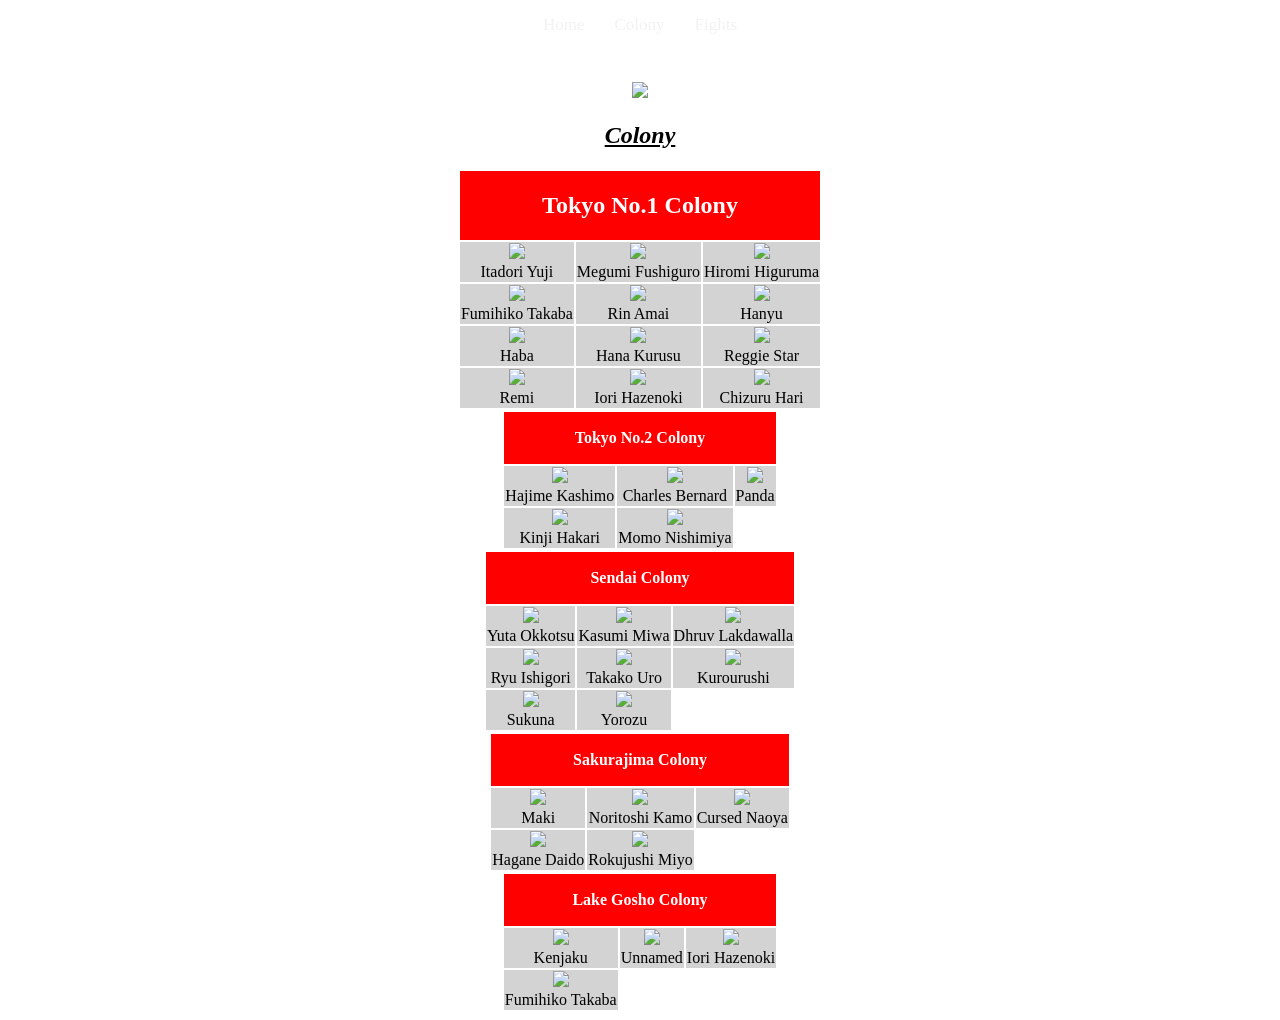
==== Colony.html @ 838fda0c "Add files via upload" ====
<!DOCTYPE html>
<head>

<meta charset="UTF-8">
<link rel="icon" href="https://i.ebayimg.com/images/g/wrYAAOSwbGdlMHW4/s-l1200.png">

    <title>Colony</title>
	<link href="style.css" rel="stylesheet">
	<div id="navbar">
  <a href="JJK.html">Home</a>
  <a href="Colony.html">Colony</a>
  <a href="#contact">Fights</a>
</div>

<div style="padding:1px;font-size:30px;margin-top:80px;">
</div>

<script>
var prevScrollpos = window.pageYOffset;
window.onscroll = function() {
  var currentScrollPos = window.pageYOffset;
  if (prevScrollpos > currentScrollPos) {
    document.getElementById("navbar").style.top = "0";
  } else {
    document.getElementById("navbar").style.top = "-50px";
  }
  prevScrollpos = currentScrollPos;
}
</script>
<body styl="background-image:url('https://encrypted-tbn0.gstatic.com/images?q=tbn:ANd9GcRILDX4LNH_5PAs_xs91pMsBnBAPCatM91WjA&s'); background-attachment: fixed; background-repeat: no-repeat; background-size: cover"></body> 

</head>

<body><center>
<img src="https://preview.redd.it/theory-the-significance-of-the-location-of-culling-games-v0-cxpkgzdijjx61.jpg?width=2154&format=pjpg&auto=webp&s=5ab92554e08bc578c13f4fa68f01438590a0da6f" style="width: 50vw"></img>
		
		<table>
		<h2 style="color=red"><u><i><b>Colony</b></u></i></h2>
			<tbody border="color:white"><tr style="color:white"> 
				<th colspan="30" style="background-color:red"><h2 style="color:white">Tokyo No.1 Colony</h2></th>
				
			</tr>
		<tr>
			<td style="background-color:lightgray" border="white"><center><img src="https://static.wikia.nocookie.net/jujutsu-kaisen/images/6/64/YujiP.png/revision/latest?cb=20210709235502" style="width: 15vw"> <br>Itadori Yuji</br> </td> </center>
			<td style="background-color:lightgray" border="white"><center><img src="https://static.wikia.nocookie.net/jujutsu-kaisen/images/5/58/MegumiP.png/revision/latest?cb=20200329012008" style="width: 15vw"><br>Megumi Fushiguro</br></td></center>
			<td style="background-color:lightgray" border="white"><center><img src="https://static.wikia.nocookie.net/jujutsu-kaisen/images/9/9d/HiromiHigurumaP.png/revision/latest?cb=20240610182040" style="width: 15vw"><br>Hiromi Higuruma</br></td> </center>
		</tr>	
			
			<tr>
			<td style="background-color:lightgray" border="white"><center><img src="https://static.wikia.nocookie.net/jujutsu-kaisen/images/6/61/FumihikoTakabaP.png/revision/latest?cb=20240611133944" style="width: 15vw"><br>Fumihiko Takaba</br></td></center>
			<td style="background-color:lightgray" border="white"><center><img src="https://static.wikia.nocookie.net/jujutsu-kaisen/images/f/fd/RinAmaiP.png/revision/latest?cb=20220429151422" style="width: 15vw"> <br>Rin Amai</br> </td> </center>
			<td style="background-color:lightgray" border="white"><center><img src="https://static.wikia.nocookie.net/jujutsu-kaisen/images/f/f6/HanyuP.png/revision/latest?cb=20211018014553" style="width: 15vw"><br>Hanyu</br></td></center>
		</tr>
			
		<tr>
			<td style="background-color:lightgray" border="white"><center><img src="https://static.wikia.nocookie.net/jujutsu-kaisen/images/7/78/HabaP.png/revision/latest?cb=20211018014556" style="width: 15vw"><br>Haba</br></td> </center>
			<td style="background-color:lightgray" border="white"><center><img src="https://static.wikia.nocookie.net/jujutsu-kaisen/images/0/0c/HanaKurusuP.png/revision/latest?cb=20231109161601" style="width: 15vw"><br>Hana Kurusu</br></td></center>
			<td style="background-color:lightgray" border="white"><center><img src="https://static.wikia.nocookie.net/jujutsu-kaisen/images/6/67/ReggieStarP.png/revision/latest?cb=20220421161223" style="width: 15vw"> <br>Reggie Star</br> </td> </center>
		</tr>
		
		<tr>
			<td style="background-color:lightgray" border="white"><center><img src="https://static.wikia.nocookie.net/jujutsu-kaisen/images/1/18/RemiP.png/revision/latest?cb=20220429150852" style="width: 15vw"><br>Remi</br></td></center>
			<td style="background-color:lightgray" border="white"><center><img src="https://static.wikia.nocookie.net/jujutsu-kaisen/images/7/72/IoriHazenokiP.png/revision/latest?cb=20220202024731" style="width: 15vw"><br>Iori Hazenoki</br></td> </center>
			<td style="background-color:lightgray" border="white"><center><img src="https://static.wikia.nocookie.net/jujutsu-kaisen/images/a/ab/ChizuruHariP.png/revision/latest?cb=20211214020351" style="width: 15vw"><br>Chizuru Hari</br></td></center>
</tr>
		</table>
		<table>
			<tr>
				<th colspan="30" style="background-color:red"><p style="color:white">Tokyo No.2 Colony</p></th>
				
			</tr>
			
			<tr>
			<td style="background-color:lightgray" border="white"><center><img src="https://static.wikia.nocookie.net/jujutsu-kaisen/images/a/a8/HajimeKashimoP.png/revision/latest?cb=20221216221339" style="width: 15vw"> <br>Hajime Kashimo</br> </td> </center>
			<td style="background-color:lightgray" border="white"><center><img src="https://static.wikia.nocookie.net/jujutsu-kaisen/images/d/db/CharlesBernardP.png/revision/latest?cb=20220420154904" style="width: 15vw"><br>Charles Bernard</br></td></center>
			<td style="background-color:lightgray" border="white"><center><img src="https://static.wikia.nocookie.net/jujutsu-kaisen/images/5/50/PandaP.png/revision/latest?cb=20191022215550" style="width: 15vw"> <br>Panda</br> </td> </center>
		</tr>
		
		<tr>
			<td style="background-color:lightgray" border="white"><center><img src="https://static.wikia.nocookie.net/jujutsu-kaisen/images/2/29/KinjiHakariP.png/revision/latest?cb=20240615023312" style="width: 15vw"><br>Kinji Hakari</br></td></center>
			<td style="background-color:lightgray" border="white"><center><img src="https://static.wikia.nocookie.net/jujutsu-kaisen/images/b/b4/MomoNishimiyaP.png/revision/latest?cb=20220327190033" style="width: 15vw"><br>Momo Nishimiya</br></td> </center>
		</tr>
		
		</table>
		
		<table>
			
			<tr>
				<th colspan="30" style="background-color:red"><p style="color:white">Sendai Colony</p></th>
				
			</tr>
			
			<tr>
			<td style="background-color:lightgray" border="white"><center><img src="https://static.wikia.nocookie.net/jujutsu-kaisen/images/6/65/YutaOkkotsuP_%28Second-Year%29.png/revision/latest?cb=20240615015325" style="width: 15vw"> <br>Yuta Okkotsu</br> </td> </center>
			<td style="background-color:lightgray" border="white"><center><img src="https://static.wikia.nocookie.net/jujutsu-kaisen/images/d/d8/KasumiMiwaP.png/revision/latest?cb=20210417041915" style="width: 15vw"><br>Kasumi Miwa</br></td></center>
			<td style="background-color:lightgray" border="white"><center><img src="https://static.wikia.nocookie.net/jujutsu-kaisen/images/6/67/DhruvLakdawallaP.png/revision/latest?cb=20220412145527" style="width: 15vw"> <br>Dhruv Lakdawalla</br> </td> </center>

		</tr>
		
		<tr>
		<td style="background-color:lightgray" border="white"><center><img src="https://static.wikia.nocookie.net/jujutsu-kaisen/images/5/5d/RyuIshigoriP.png/revision/latest?cb=20220918214926" style="width: 15vw"><br>Ryu Ishigori</br></td></center>
		<td style="background-color:lightgray" border="white"><center><img src="https://static.wikia.nocookie.net/jujutsu-kaisen/images/e/e3/TakakoUroP.png/revision/latest?cb=20260228080805" style="width: 15vw"><br>Takako Uro</br></td> </center>
		<td style="background-color:lightgray" border="white"><center><img src="https://static.wikia.nocookie.net/jujutsu-kaisen/images/1/1a/KurourushiP.png/revision/latest?cb=20220222171405" style="width: 15vw"><br>Kurourushi</br></td> </center>

		</tr>
		
		<tr>
		<td style="background-color:lightgray" border="white"><center><img src="https://static.wikia.nocookie.net/jujutsu-kaisen/images/8/82/SukunaP_%28Megumi%29.png/revision/latest?cb=20240618000801" style="width: 15vw"><br>Sukuna</br></td> </center>
		<td style="background-color:lightgray" border="white"><center><img src="https://static.wikia.nocookie.net/jujutsu-kaisen/images/0/00/YorozuP.png/revision/latest?cb=20230417185100" style="width: 15vw"><br>Yorozu</br></td> </center>
        </tr>
		
		</table>
			<table>
			<tr>
				<th colspan="30" style="background-color:red"><p style="color:white">Sakurajima Colony</p></th>
				
			</tr>
			
		<tr>
			<td style="background-color:lightgray" border="white"><center><img src="https://static.wikia.nocookie.net/jujutsu-kaisen/images/d/da/MakiP_%28Current%29.png/revision/latest?cb=20230210191355" style="width: 15vw"> <br>Maki</br> </td> </center>
			<td style="background-color:lightgray" border="white"><center><img src="https://static.wikia.nocookie.net/jujutsu-kaisen/images/6/69/NoritoshiKamoP_%28Culling_Game%29.png/revision/latest?cb=20240701013757" style="width: 15vw"><br>Noritoshi Kamo</br></td></center>
			<td style="background-color:lightgray" border="white"><center><img src="https://static.wikia.nocookie.net/jujutsu-kaisen/images/c/cd/CursedNaoyaP.png/revision/latest?cb=20230424151545" style="width: 15vw"> <br>Cursed Naoya</br> </td> </center>
		</tr>
		
		<tr>
			<td style="background-color:lightgray" border="white"><center><img src="https://static.wikia.nocookie.net/jujutsu-kaisen/images/b/b0/HaganeDaidoP.png/revision/latest?cb=20220829143456" style="width: 15vw"><br>Hagane Daido</br></td></center>
			<td style="background-color:lightgray" border="white"><center><img src="https://static.wikia.nocookie.net/jujutsu-kaisen/images/d/d3/RokujushiMiyoP.png/revision/latest?cb=20220829143455" style="width: 15vw"><br>Rokujushi Miyo</br></td> </center>
		</tr>

		</table>
			
			<table>
			<tr>
				<th colspan="30" style="background-color:red"><p style="color:white">Lake Gosho Colony</p></th>
				
		</tr>
			
		<tr>
			
			<td style="background-color:lightgray" border="white"><center><img src="https://static.wikia.nocookie.net/jujutsu-kaisen/images/4/4f/KenjakuP.png/revision/latest?cb=20231029170848" style="width: 15vw"> <br>Kenjaku</br> </td> </center>
			<td style="background-color:lightgray" border="white"><center><img src="https://static.wikia.nocookie.net/jujutsu-kaisen/images/9/97/LakeGoshoPlayerP.png/revision/latest?cb=20240729002304" style="width: 15vw"><br>Unnamed</br></td></center>
			<td style="background-color:lightgray" border="white"><center><img src="https://static.wikia.nocookie.net/jujutsu-kaisen/images/7/72/IoriHazenokiP.png/revision/latest?cb=20220202024731" style="width: 15vw"> <br>Iori Hazenoki</br> </td> </center>
		</tr>
		
		<tr>
			<td style="background-color:lightgray" border="white"><center><img src="https://static.wikia.nocookie.net/jujutsu-kaisen/images/6/61/FumihikoTakabaP.png/revision/latest?cb=20240611133944" style="width: 15vw"><br>Fumihiko Takaba</br></td></center>
			
				
			</tr>
			</tbody></table>
			</center>

</body>
</html>
---- style.css ----
.jjk {
  display: inline-block;
  width: 15vw; 
  box-shadow:
    0 0 20px 10px #ff0000,
    0 0 40px 20px #ff0000,
    inset 0 0 15px 5px #ff0000;
  border-radius: 10px;
  transition: box-shadow 0.3s ease;
}


.jjk:hover {
  box-shadow:
    0 0 30px 15px #ff0000,
    0 0 60px 30px #ff0000,
    inset 0 0 20px 8px #ff0000;
}

#navbar {
	left: 0;
  background-image: url("https://static.wikia.nocookie.net/jujutsu-kaisen/images/c/c6/Geto_explaining_the_best_chance_to_counter_Gojo_%28Anime%29.png/revision/latest/scale-to-width-down/1000?cb=20201108042057");
  background-repeat: no-repeat;
  background-clip: border-box;
  background-size: 185%; 
  background-position: 50% 28%;
  position: fixed;
  top: 0;
  width: 100%;
  display: flex;           
  justify-content: center; 
  align-items: center;   
  transition: top 0.2s;
}

#navbar a {
  display: block;
  color: #f2f2f2;
  text-align: center;
  padding: 15px;
  text-decoration: none;
  font-size: 17px;
}

#navbar a:hover {
  background-color: #ddd;
  opacity: 0.5;
  color: black;
  
}

.caca {
  position: fixed;
  top: 0;
  left: 0;
  width: 100%;
  height: 100%;
  border: none;
}

.video-container {
  position: relative;
  width: 100%;
  max-width: 800px;
  aspect-ratio: 16/9;
}

.video-container iframe {
  position: fixed;
  top: 0;
  left: 0;
  width: 100vw;   
  height: 100vh;  
  border: none;
}

/* bloque les clics */
.overlay {
  position: fixed;
  width: 100vw;
  height: 100vh;
  top: 0;
  left: 0;
  pointer-events: all; 
  z-index: 9999;
}
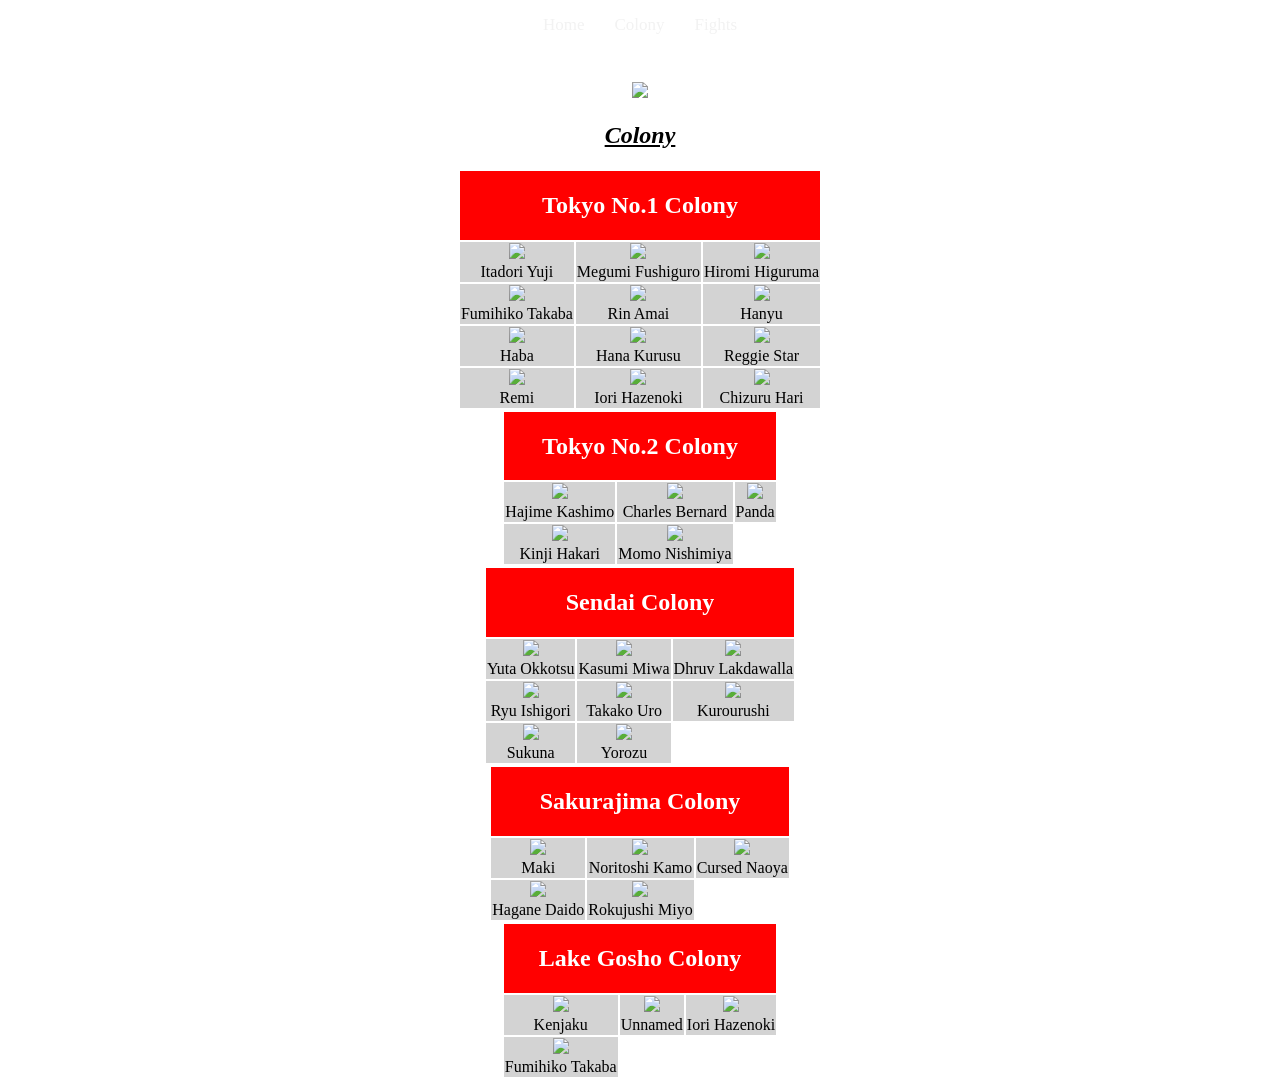
==== commit 2e56f2e7: "Update Colony.html" ====
--- a/Colony.html
+++ b/Colony.html
@@ -1,6 +1,5 @@
 <!DOCTYPE html>
 <head>
-
 <meta charset="UTF-8">
 <link rel="icon" href="https://i.ebayimg.com/images/g/wrYAAOSwbGdlMHW4/s-l1200.png">
 
@@ -66,7 +65,7 @@
 		</table>
 		<table>
 			<tr>
-				<th colspan="30" style="background-color:red"><p style="color:white">Tokyo No.2 Colony</p></th>
+				<th colspan="30" style="background-color:red"><h2 style="color:white">Tokyo No.2 Colony</h2></th>
 				
 			</tr>
 			
@@ -86,7 +85,7 @@
 		<table>
 			
 			<tr>
-				<th colspan="30" style="background-color:red"><p style="color:white">Sendai Colony</p></th>
+				<th colspan="30" style="background-color:red"><h2 style="color:white">Sendai Colony</h2></th>
 				
 			</tr>
 			
@@ -112,7 +111,7 @@
 		</table>
 			<table>
 			<tr>
-				<th colspan="30" style="background-color:red"><p style="color:white">Sakurajima Colony</p></th>
+				<th colspan="30" style="background-color:red"><h2 style="color:white">Sakurajima Colony</h2></th>
 				
 			</tr>
 			
@@ -131,7 +130,7 @@
 			
 			<table>
 			<tr>
-				<th colspan="30" style="background-color:red"><p style="color:white">Lake Gosho Colony</p></th>
+				<th colspan="30" style="background-color:red"><h2 style="color:white">Lake Gosho Colony</h2></th>
 				
 		</tr>
 			
@@ -151,4 +150,4 @@
 			</center>
 
 </body>
-</html>+</html>
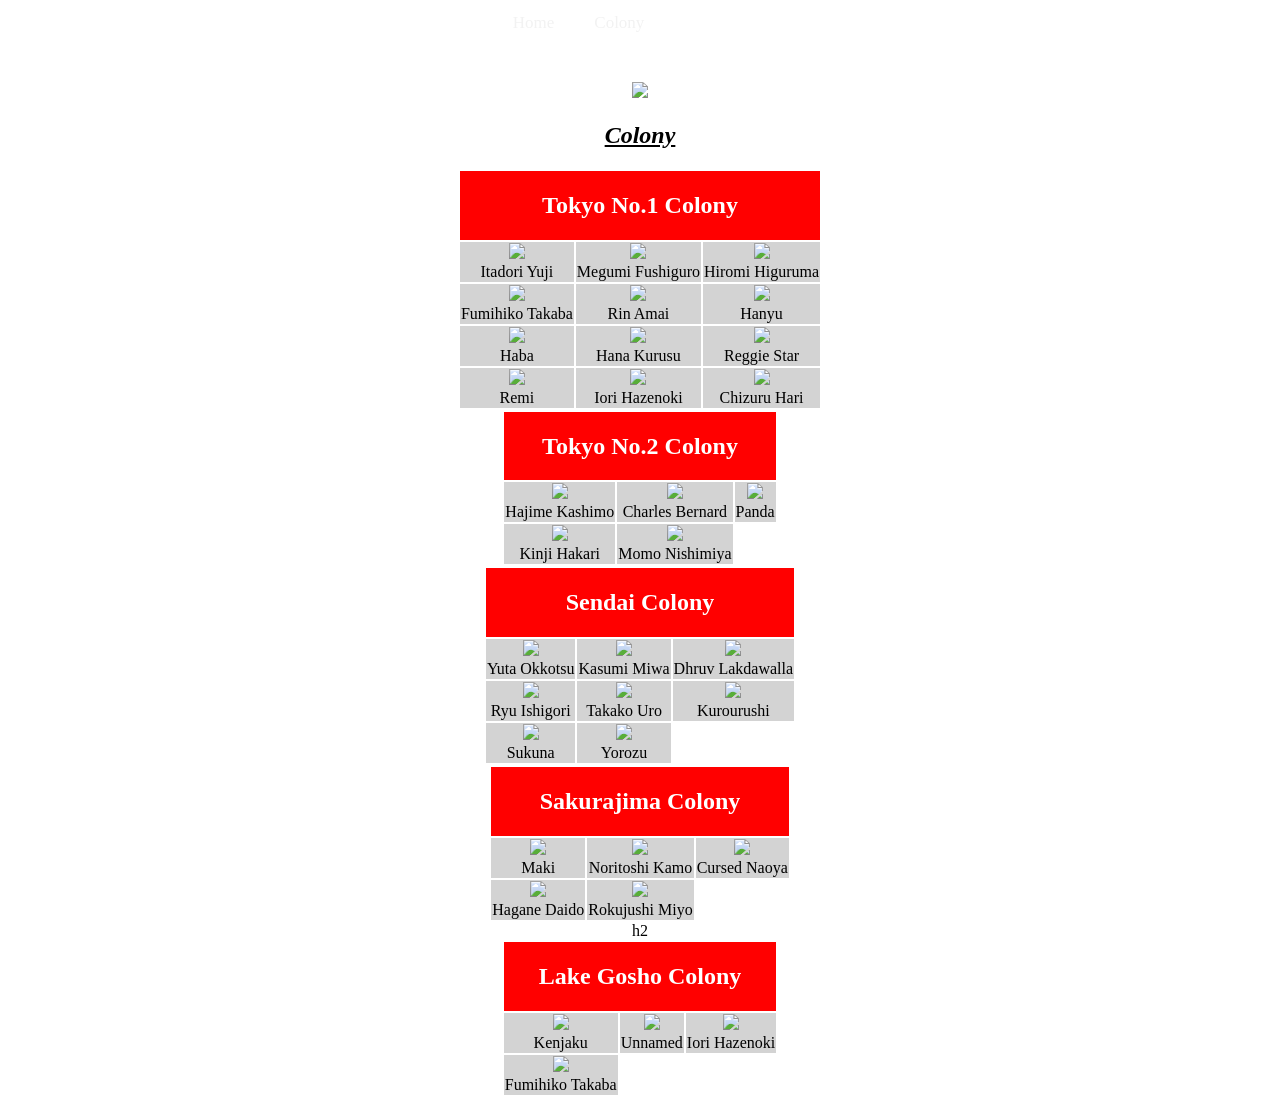
==== commit 6dd6aa7c: "Add files via upload" ====
--- a/Colony.html
+++ b/Colony.html
@@ -1,15 +1,42 @@
 <!DOCTYPE html>
 <head>
+
 <meta charset="UTF-8">
-<link rel="icon" href="https://i.ebayimg.com/images/g/wrYAAOSwbGdlMHW4/s-l1200.png">
+<link rel="icon" href="https://encrypted-tbn2.gstatic.com/images?q=tbn:ANd9GcRYG5_BYgvWXbFmxJuZTmnribUWDomTsTQrZxTtNxNC7nwlIX9K">
 
     <title>Colony</title>
 	<link href="style.css" rel="stylesheet">
+			<link rel="stylesheet" href="https://cdnjs.cloudflare.com/ajax/libs/font-awesome/6.4.0/css/all.min.css">
+
 	<div id="navbar">
   <a href="JJK.html">Home</a>
   <a href="Colony.html">Colony</a>
-  <a href="#contact">Fights</a>
+  <div class="dropdown">
+  <button class="dropbtn" onclick="myFunction()">Other pages
+    <i class="fa fa-caret-down"></i>
+  </button>
+  <div class="dropdown-content" id="myDropdown">
+    <a href="hell's paradise.html" style="color: #800a7c">Hell's Paradise</a>
+  </div>
+  </div> 
 </div>
+<script>
+/* When the user clicks on the button, 
+toggle between hiding and showing the dropdown content */
+function myFunction() {
+  document.getElementById("myDropdown").classList.toggle("show");
+}
+
+// Close the dropdown if the user clicks outside of it
+window.onclick = function(e) {
+  if (!e.target.matches('.dropbtn')) {
+  var myDropdown = document.getElementById("myDropdown");
+    if (myDropdown.classList.contains('show')) {
+      myDropdown.classList.remove('show');
+    }
+  }
+}
+</script>
 
 <div style="padding:1px;font-size:30px;margin-top:80px;">
 </div>
@@ -134,7 +161,7 @@
 				
 		</tr>
 			
-		<tr>
+		<tr>h2
 			
 			<td style="background-color:lightgray" border="white"><center><img src="https://static.wikia.nocookie.net/jujutsu-kaisen/images/4/4f/KenjakuP.png/revision/latest?cb=20231029170848" style="width: 15vw"> <br>Kenjaku</br> </td> </center>
 			<td style="background-color:lightgray" border="white"><center><img src="https://static.wikia.nocookie.net/jujutsu-kaisen/images/9/97/LakeGoshoPlayerP.png/revision/latest?cb=20240729002304" style="width: 15vw"><br>Unnamed</br></td></center>
@@ -150,4 +177,4 @@
 			</center>
 
 </body>
-</html>
+</html>
--- a/style.css
+++ b/style.css
@@ -29,24 +29,79 @@
   width: 100%;
   display: flex;           
   justify-content: center; 
-  align-items: center;   
+  align-items: strecth;   
   transition: top 0.2s;
 }
 
 #navbar a {
-  display: block;
+  display: flex;
+  align-items: center;
+   justify-content: center;
   color: #f2f2f2;
   text-align: center;
-  padding: 15px;
+  padding: 0 20px;
   text-decoration: none;
   font-size: 17px;
 }
 
-#navbar a:hover {
-  background-color: #ddd;
+.dropdown {
+    position: relative;
+	
+}
+
+.dropdown .dropbtn {
+  cursor: pointer;
+  font-size: 16px;  
+  border: none;
+  outline: none;
+  color: white;
+  padding: 14px 16px;
+  background-color: inherit;
+  font-family: inherit;
+  margin: 0;
+  width: 100%;
+  text-align: center;
+  
+}
+
+#navbar a:hover, .dropdown:hover .dropbtn, .dropbtn:focus {
+ background-color: #ddd;
   opacity: 0.5;
   color: black;
   
+}
+
+.dropdown-content {
+  display: none;
+  position: absolute;
+  top: 100%;         /* juste sous la navbar */
+  left: 0;           /* aligné à gauche de la navbar */
+  width: 100%;       /* 🔹 prend toute la largeur du parent (navbar) */
+  box-shadow: 0px 8px 16px 0px rgba(0,0,0,0.2);
+  z-index: 1;
+
+  /* Image de fond */
+  background-image: url("https://a.storyblok.com/f/178900/1460x821/0e3be6976c/hells-paradise-season-2.jpg/m/1200x0/filters:quality(95)format(webp)");
+  background-size: cover ;       /* 🔹 l’image prend toute la boîte */
+  background-position: 50% 50%;  /* 🔹 centrée */
+  background-repeat: no-repeat; /* 🔹 pas de répétition */
+}
+
+.dropdown-content a {
+  float: none;
+  color: #800a7c;
+  padding: 12px 16px;
+  text-decoration: none;
+  display: block;
+  text-align: center;
+}
+
+.dropdown-content a:hover {
+  background-color: #ddd;
+}
+
+.show {
+  display: block;
 }
 
 .caca {
